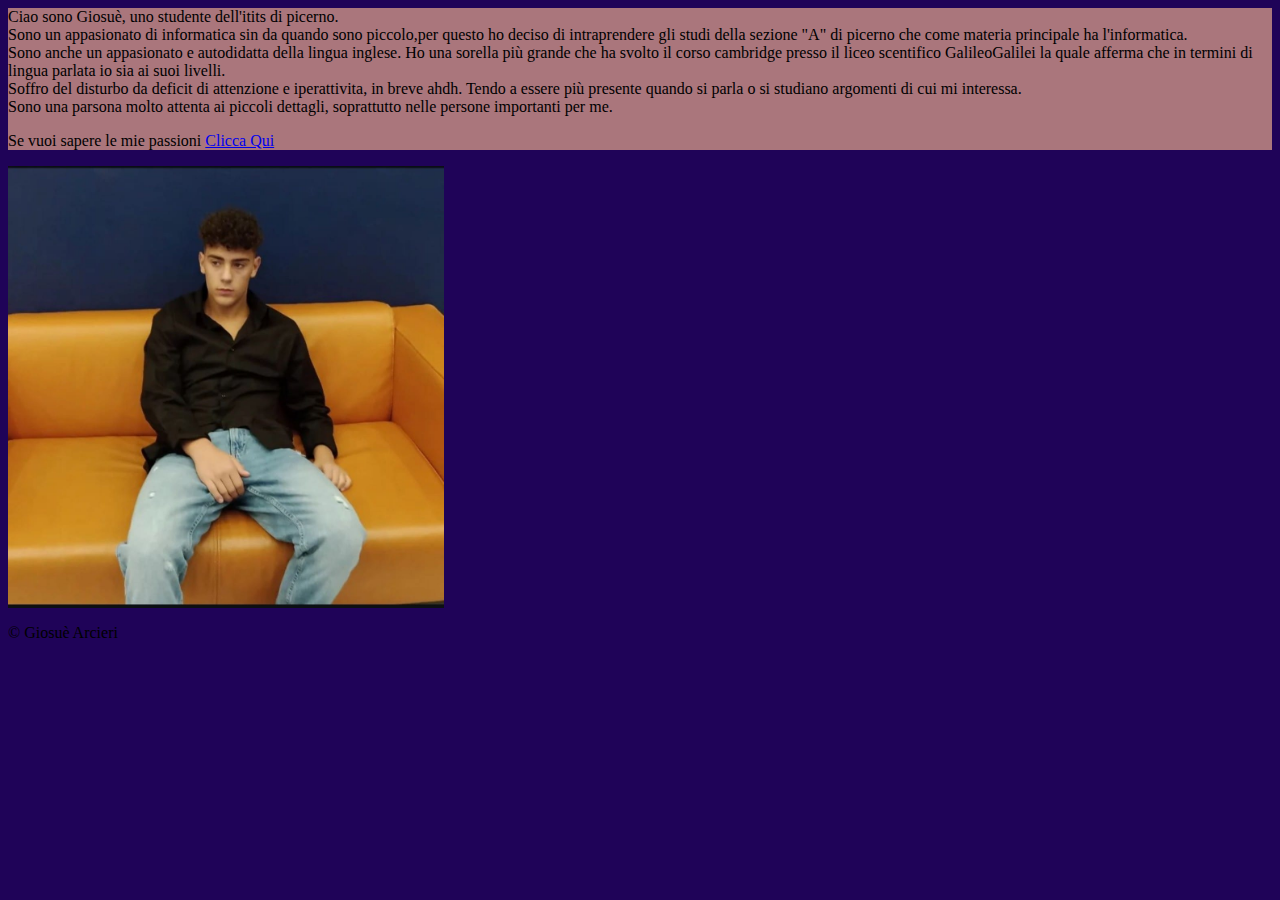
==== index.html @ 97f11904 "aggiornamento sito" ====
<html>
	<head>
		<title>My site</title>
		<style>
			body {
				background-color:#1F0358;
			}
			.me{
				background-color:#98FF98;
			}
			.par{
				background-color:#AA767C;

			}
			
		</style>
	</head>
	<body>
		
		<header>
		
		</header>
		<main>
			<div class = "par">
				<p>	Ciao sono Giosuè, uno studente dell'itits di picerno.<br>
					Sono un appasionato di informatica sin da quando sono piccolo,per questo ho deciso di intraprendere gli studi della sezione "A" di picerno che come materia principale ha l'informatica.<br>
		  			Sono anche un appasionato e autodidatta della lingua inglese. Ho una sorella più grande che ha svolto il corso cambridge 	presso il liceo scentifico GalileoGalilei la quale afferma che in termini di lingua parlata io sia ai suoi livelli.<br>
					Soffro del disturbo da deficit di attenzione e iperattivita, in breve ahdh. Tendo a essere più presente quando si parla o 	si studiano argomenti di cui mi interessa.<br>
					Sono una parsona molto attenta ai piccoli dettagli, soprattutto nelle persone importanti per me.
		 	 	</p>
		  		<p> Se vuoi sapere le mie passioni <a href="passioni.html"> Clicca Qui</a></p>
		  </div>

			<img class="me" src="me.jpg" alt= "Una mia foto" title= "Una mia foto"/height="50%">
		</main>
		<footer>
			<p>&copy; Giosuè Arcieri</p>
		</footer>
	</body>
	
</html>
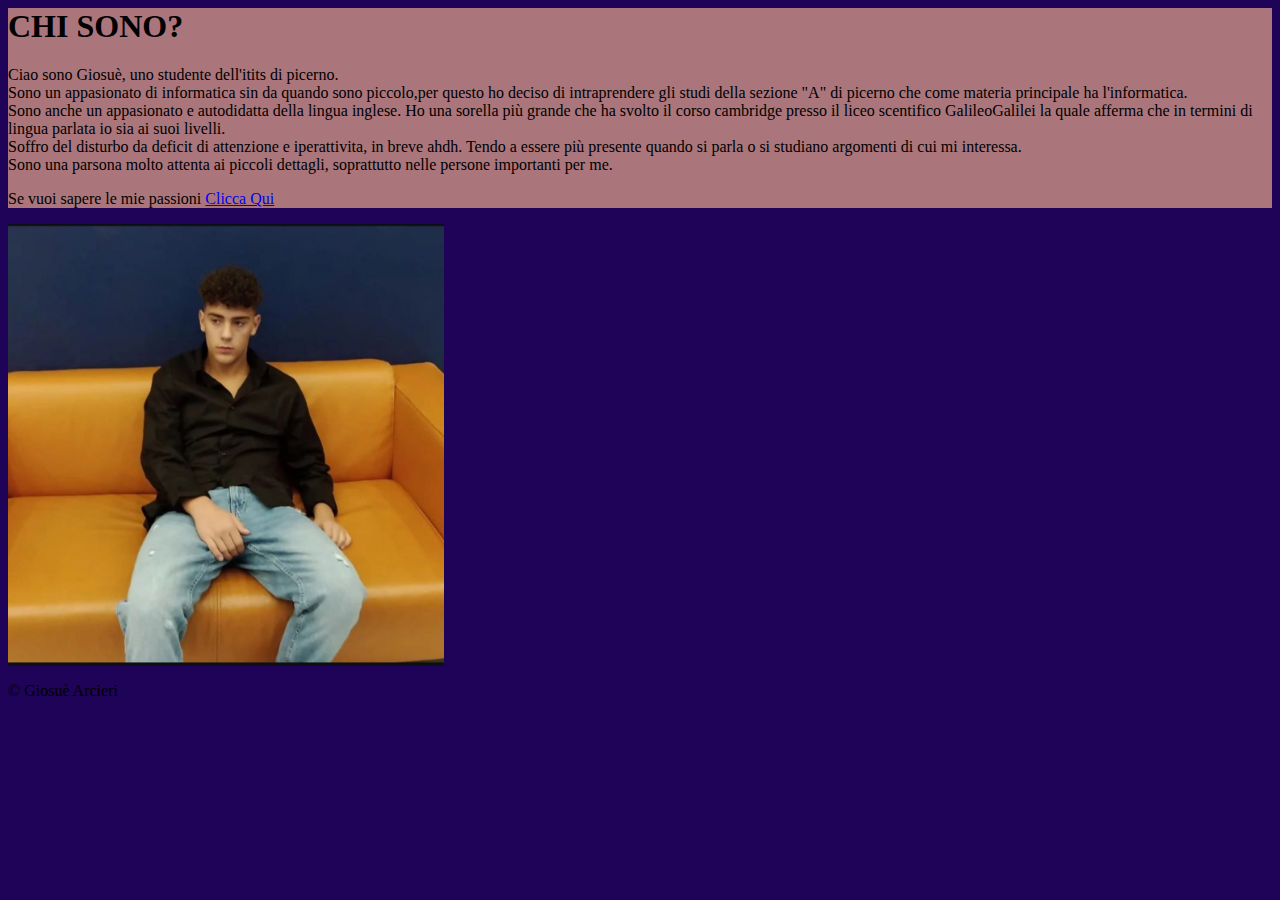
==== commit dfd4e332: "aggiunta del titolo" ====
--- a/index.html
+++ b/index.html
@@ -2,6 +2,7 @@
 	<head>
 		<title>My site</title>
 		<style>
+
 			body {
 				background-color:#1F0358;
 			}
@@ -17,11 +18,13 @@
 	</head>
 	<body>
 		
+
 		<header>
-		
+			
 		</header>
 		<main>
 			<div class = "par">
+				<h1>CHI SONO?</h1>
 				<p>	Ciao sono Giosuè, uno studente dell'itits di picerno.<br>
 					Sono un appasionato di informatica sin da quando sono piccolo,per questo ho deciso di intraprendere gli studi della sezione "A" di picerno che come materia principale ha l'informatica.<br>
 		  			Sono anche un appasionato e autodidatta della lingua inglese. Ho una sorella più grande che ha svolto il corso cambridge 	presso il liceo scentifico GalileoGalilei la quale afferma che in termini di lingua parlata io sia ai suoi livelli.<br>
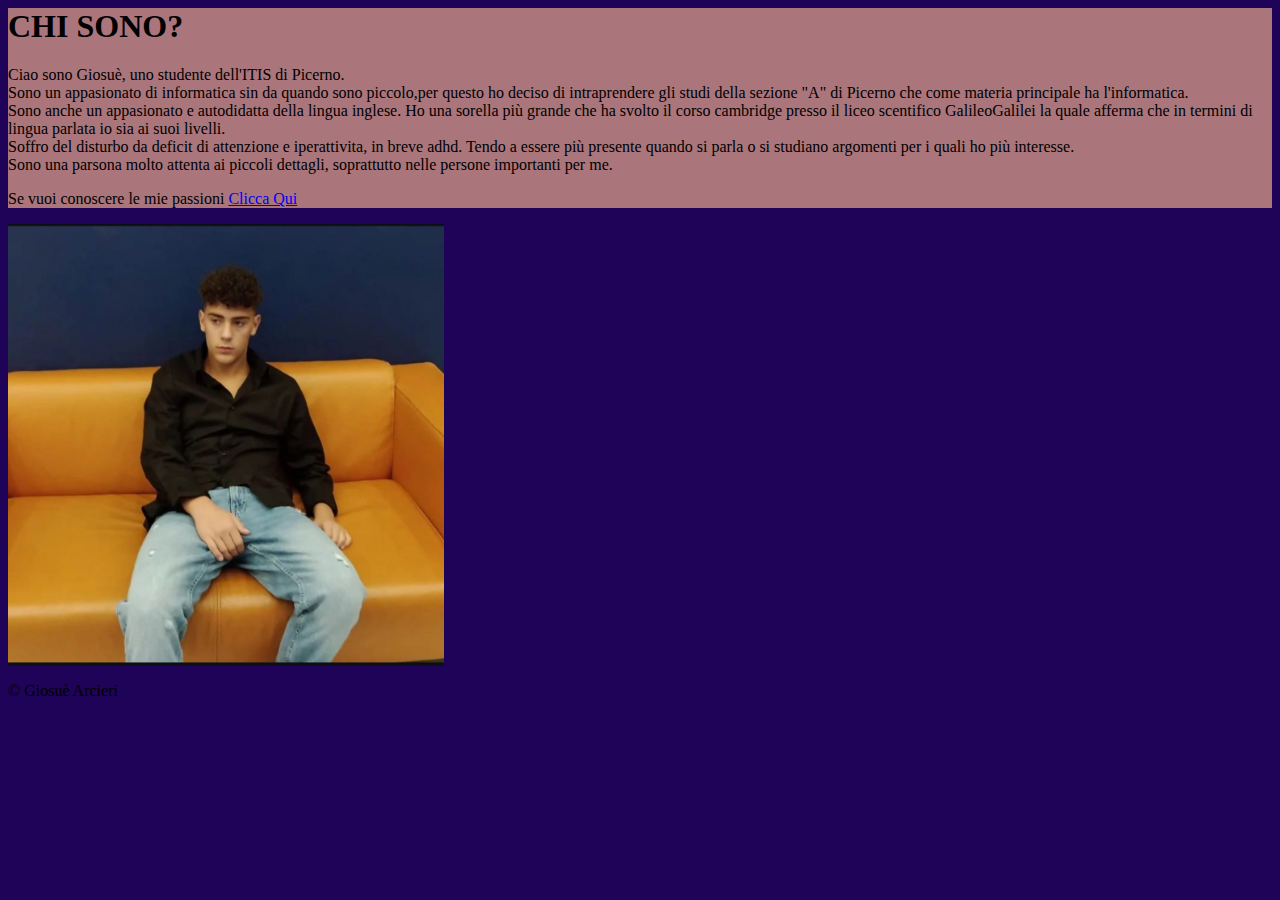
==== commit 52b2d252: "miglioramento grammaticale" ====
--- a/index.html
+++ b/index.html
@@ -20,18 +20,18 @@
 		
 
 		<header>
-			
+			 
 		</header>
 		<main>
 			<div class = "par">
 				<h1>CHI SONO?</h1>
-				<p>	Ciao sono Giosuè, uno studente dell'itits di picerno.<br>
-					Sono un appasionato di informatica sin da quando sono piccolo,per questo ho deciso di intraprendere gli studi della sezione "A" di picerno che come materia principale ha l'informatica.<br>
-		  			Sono anche un appasionato e autodidatta della lingua inglese. Ho una sorella più grande che ha svolto il corso cambridge 	presso il liceo scentifico GalileoGalilei la quale afferma che in termini di lingua parlata io sia ai suoi livelli.<br>
-					Soffro del disturbo da deficit di attenzione e iperattivita, in breve ahdh. Tendo a essere più presente quando si parla o 	si studiano argomenti di cui mi interessa.<br>
+				<p>	Ciao sono Giosuè, uno studente dell'ITIS di Picerno.<br>
+					Sono un appasionato di informatica sin da quando sono piccolo,per questo ho deciso di intraprendere gli studi della sezione "A" di Picerno che come materia principale ha l'informatica.<br>
+		  			Sono anche un appasionato e autodidatta della lingua inglese. Ho una sorella più grande che ha svolto il corso cambridge presso il liceo scentifico GalileoGalilei la quale afferma che in termini di lingua parlata io sia ai suoi livelli.<br>
+					Soffro del disturbo da deficit di attenzione e iperattivita, in breve adhd. Tendo a essere più presente quando si parla o si studiano argomenti per i quali ho più interesse.<br>
 					Sono una parsona molto attenta ai piccoli dettagli, soprattutto nelle persone importanti per me.
 		 	 	</p>
-		  		<p> Se vuoi sapere le mie passioni <a href="passioni.html"> Clicca Qui</a></p>
+		  		<p> Se vuoi conoscere le mie passioni <a href="passioni.html"> Clicca Qui</a></p>
 		  </div>
 
 			<img class="me" src="me.jpg" alt= "Una mia foto" title= "Una mia foto"/height="50%">
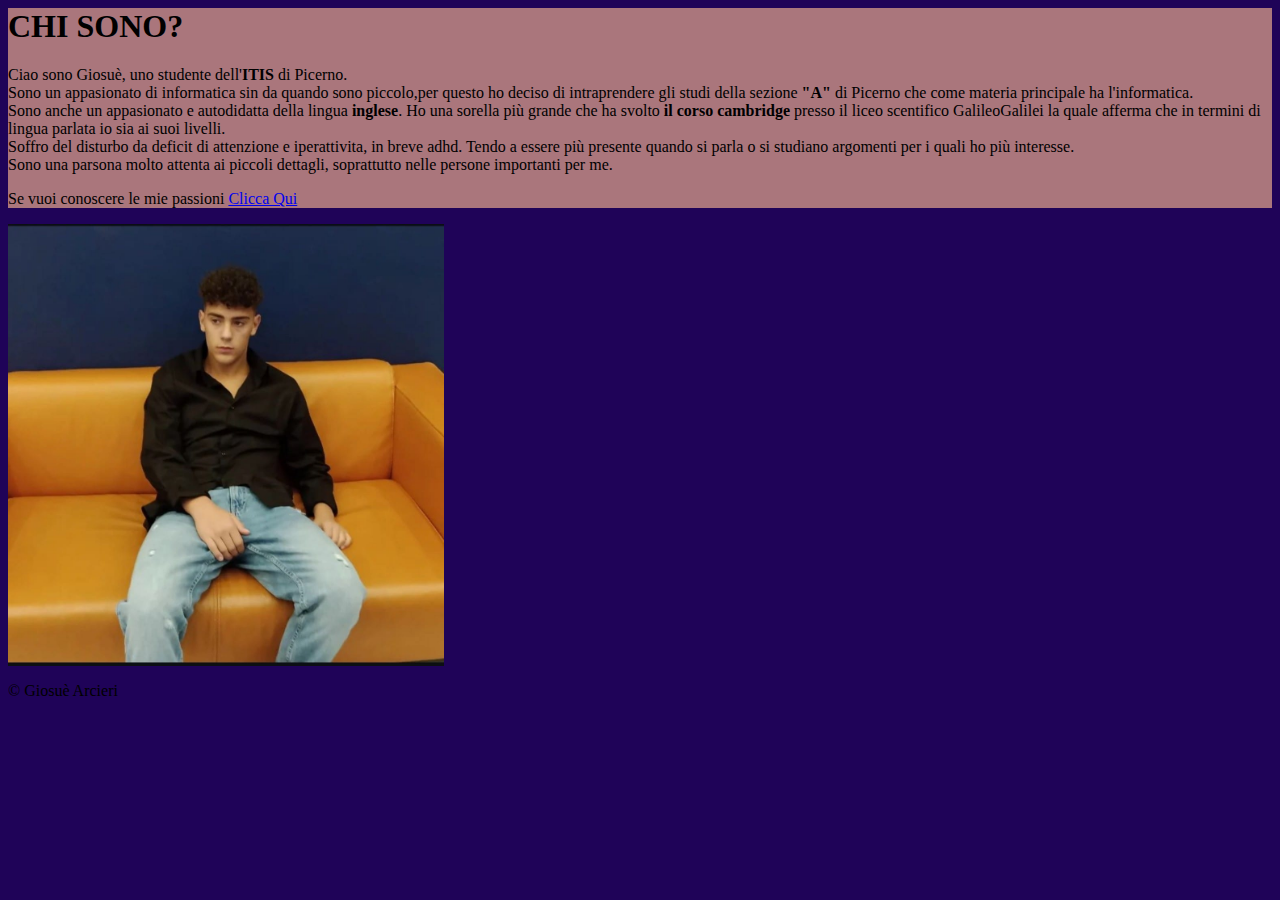
==== commit aa846345: "aggiunta dell'immaginetta" ====
--- a/index.html
+++ b/index.html
@@ -1,6 +1,7 @@
 <html>
 	<head>
-		<title>My site</title>
+		<link rel="icon" type="image/x-icon" href="letter-g.png">
+		<title>Giosuè</title>
 		<style>
 
 			body {
@@ -25,9 +26,10 @@
 		<main>
 			<div class = "par">
 				<h1>CHI SONO?</h1>
-				<p>	Ciao sono Giosuè, uno studente dell'ITIS di Picerno.<br>
-					Sono un appasionato di informatica sin da quando sono piccolo,per questo ho deciso di intraprendere gli studi della sezione "A" di Picerno che come materia principale ha l'informatica.<br>
-		  			Sono anche un appasionato e autodidatta della lingua inglese. Ho una sorella più grande che ha svolto il corso cambridge presso il liceo scentifico GalileoGalilei la quale afferma che in termini di lingua parlata io sia ai suoi livelli.<br>
+				<p>	Ciao sono Giosuè, uno studente dell'<b>ITIS</b> di Picerno.<br>
+					Sono un appasionato di informatica sin da quando sono piccolo,per questo ho deciso di intraprendere gli studi della sezione
+					<b>"A"</b> di Picerno che come materia principale ha l'informatica.<br>
+		  			Sono anche un appasionato e autodidatta della lingua <b>inglese</b>. Ho una sorella più grande che ha svolto <b>il corso cambridge</b> presso il liceo scentifico GalileoGalilei la quale afferma che in termini di lingua parlata io sia ai suoi livelli.<br>
 					Soffro del disturbo da deficit di attenzione e iperattivita, in breve adhd. Tendo a essere più presente quando si parla o si studiano argomenti per i quali ho più interesse.<br>
 					Sono una parsona molto attenta ai piccoli dettagli, soprattutto nelle persone importanti per me.
 		 	 	</p>
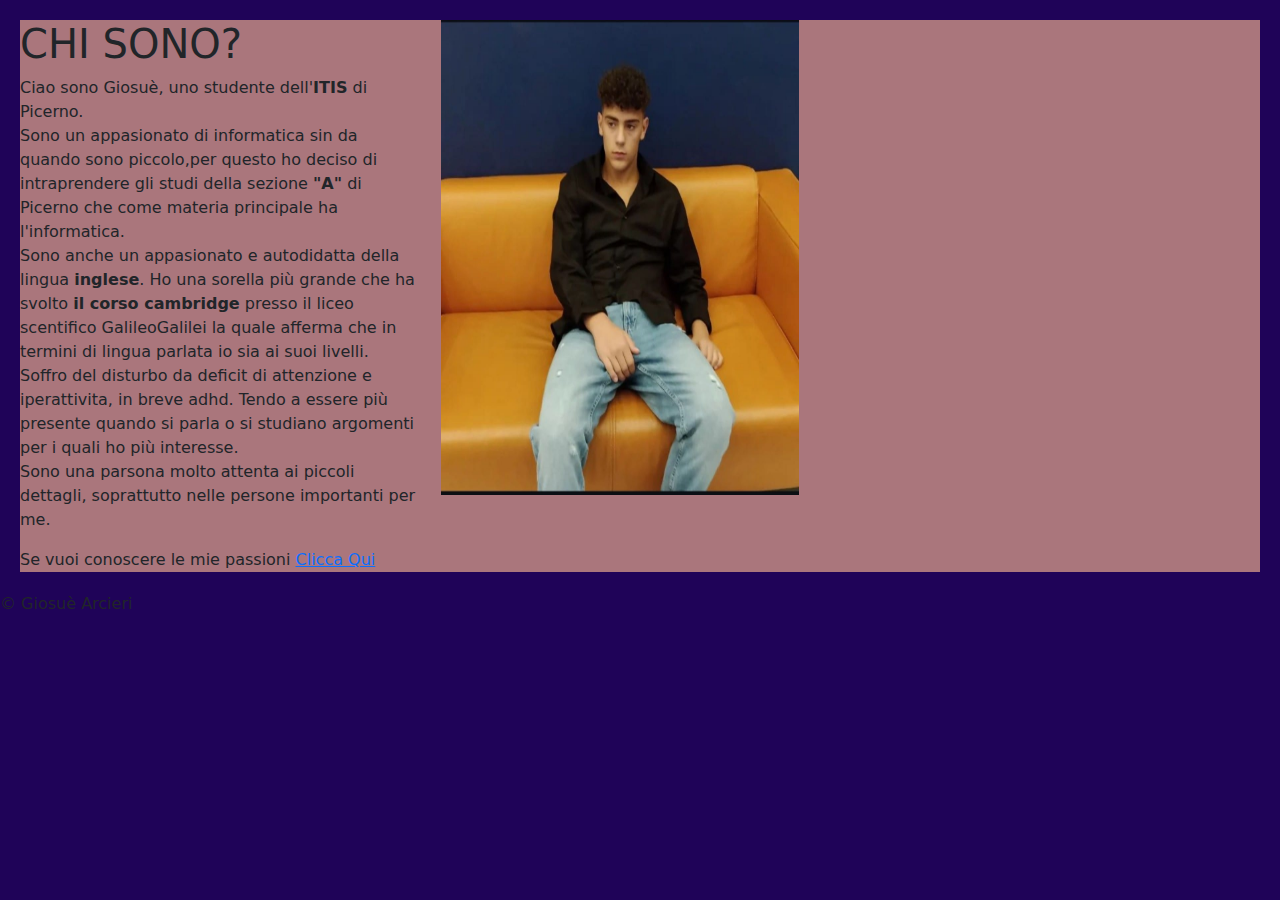
==== commit d2c15ade: "riposizionamento delle immagini" ====
--- a/index.html
+++ b/index.html
@@ -1,21 +1,9 @@
 <html>
 	<head>
+		<link href="https://cdn.jsdelivr.net/npm/bootstrap@5.3.3/dist/css/bootstrap.min.css" rel="stylesheet" integrity="sha384-QWTKZyjpPEjISv5WaRU9OFeRpok6YctnYmDr5pNlyT2bRjXh0JMhjY6hW+ALEwIH" crossorigin="anonymous">
+		<link rel="stylesheet" type="text/css" href="mystyle.css"/>
 		<link rel="icon" type="image/x-icon" href="letter-g.png">
 		<title>Giosuè</title>
-		<style>
-
-			body {
-				background-color:#1F0358;
-			}
-			.me{
-				background-color:#98FF98;
-			}
-			.par{
-				background-color:#AA767C;
-
-			}
-			
-		</style>
 	</head>
 	<body>
 		
@@ -25,18 +13,24 @@
 		</header>
 		<main>
 			<div class = "par">
-				<h1>CHI SONO?</h1>
-				<p>	Ciao sono Giosuè, uno studente dell'<b>ITIS</b> di Picerno.<br>
-					Sono un appasionato di informatica sin da quando sono piccolo,per questo ho deciso di intraprendere gli studi della sezione
-					<b>"A"</b> di Picerno che come materia principale ha l'informatica.<br>
-		  			Sono anche un appasionato e autodidatta della lingua <b>inglese</b>. Ho una sorella più grande che ha svolto <b>il corso cambridge</b> presso il liceo scentifico GalileoGalilei la quale afferma che in termini di lingua parlata io sia ai suoi livelli.<br>
-					Soffro del disturbo da deficit di attenzione e iperattivita, in breve adhd. Tendo a essere più presente quando si parla o si studiano argomenti per i quali ho più interesse.<br>
-					Sono una parsona molto attenta ai piccoli dettagli, soprattutto nelle persone importanti per me.
-		 	 	</p>
-		  		<p> Se vuoi conoscere le mie passioni <a href="passioni.html"> Clicca Qui</a></p>
+				<div class= "row">
+					<div class="col-4">
+                		<h1>CHI SONO?</h1>
+							<p>	Ciao sono Giosuè, uno studente dell'<b>ITIS</b> di Picerno.<br>
+								Sono un appasionato di informatica sin da quando sono piccolo,per questo ho deciso di intraprendere gli studi della sezione <b>"A"</b> di Picerno che come materia principale ha l'informatica.<br>
+		  						Sono anche un appasionato e autodidatta della lingua <b>inglese</b>. Ho una sorella più grande che ha svolto <b>il corso cambridge</b> presso il liceo scentifico GalileoGalilei la quale afferma che in termini di lingua parlata io sia ai suoi livelli.<br>
+								Soffro del disturbo da deficit di attenzione e iperattivita, in breve adhd. Tendo a essere più presente quando si parla o si studiano argomenti per i quali ho più interesse.<br>
+								Sono una parsona molto attenta ai piccoli dettagli, soprattutto nelle persone importanti per me.
+		 	 				</p>
+		  			</div>
+					<div class="col-4">
+                		<img class="me" src="me.jpg" alt= "Una mia foto" title= "Una mia foto" height="90%" width="90%" >
+            		</div>            		
+            	</div>
+      <p> Se vuoi conoscere le mie passioni <a href="passioni.html"> Clicca Qui</a></p>
 		  </div>
 
-			<img class="me" src="me.jpg" alt= "Una mia foto" title= "Una mia foto"/height="50%">
+			
 		</main>
 		<footer>
 			<p>&copy; Giosuè Arcieri</p>
--- a/mystyle.css
+++ b/mystyle.css
@@ -0,0 +1,12 @@
+body {
+		background-color:#1F0358;
+}
+
+.me{
+		background-color:#98FF98;
+}
+
+.par{
+		margin: 20px;
+		background-color:#AA767C;
+		text-align:"justify";
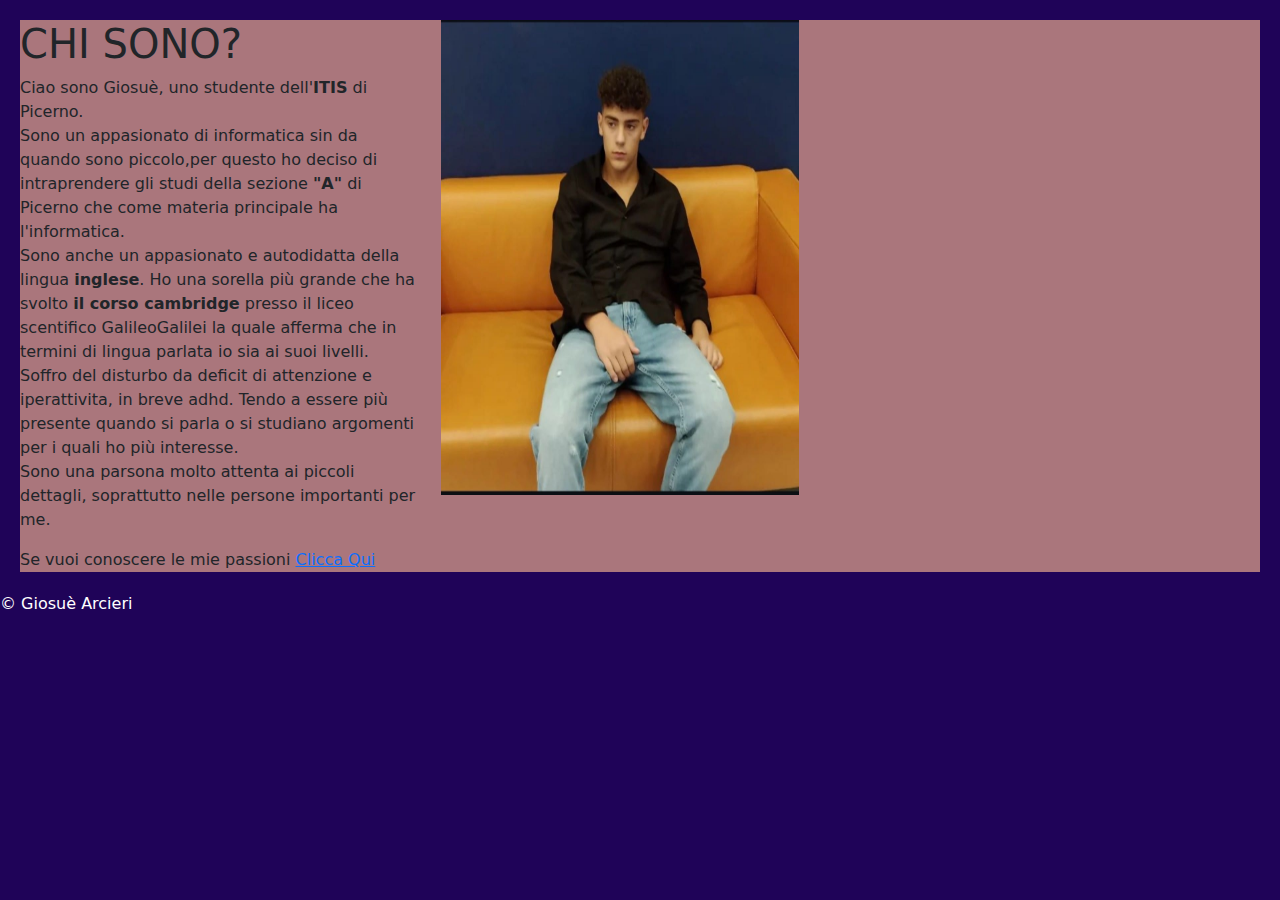
==== commit 14fcb524: "cambio colore copyright" ====
--- a/index.html
+++ b/index.html
@@ -33,7 +33,7 @@
 			
 		</main>
 		<footer>
-			<p>&copy; Giosuè Arcieri</p>
+			<p class="copy">&copy; Giosuè Arcieri</p>
 		</footer>
 	</body>
 	
--- a/mystyle.css
+++ b/mystyle.css
@@ -10,3 +10,7 @@
 		margin: 20px;
 		background-color:#AA767C;
 		text-align:"justify";
+}
+.copy{
+	color:white;
+}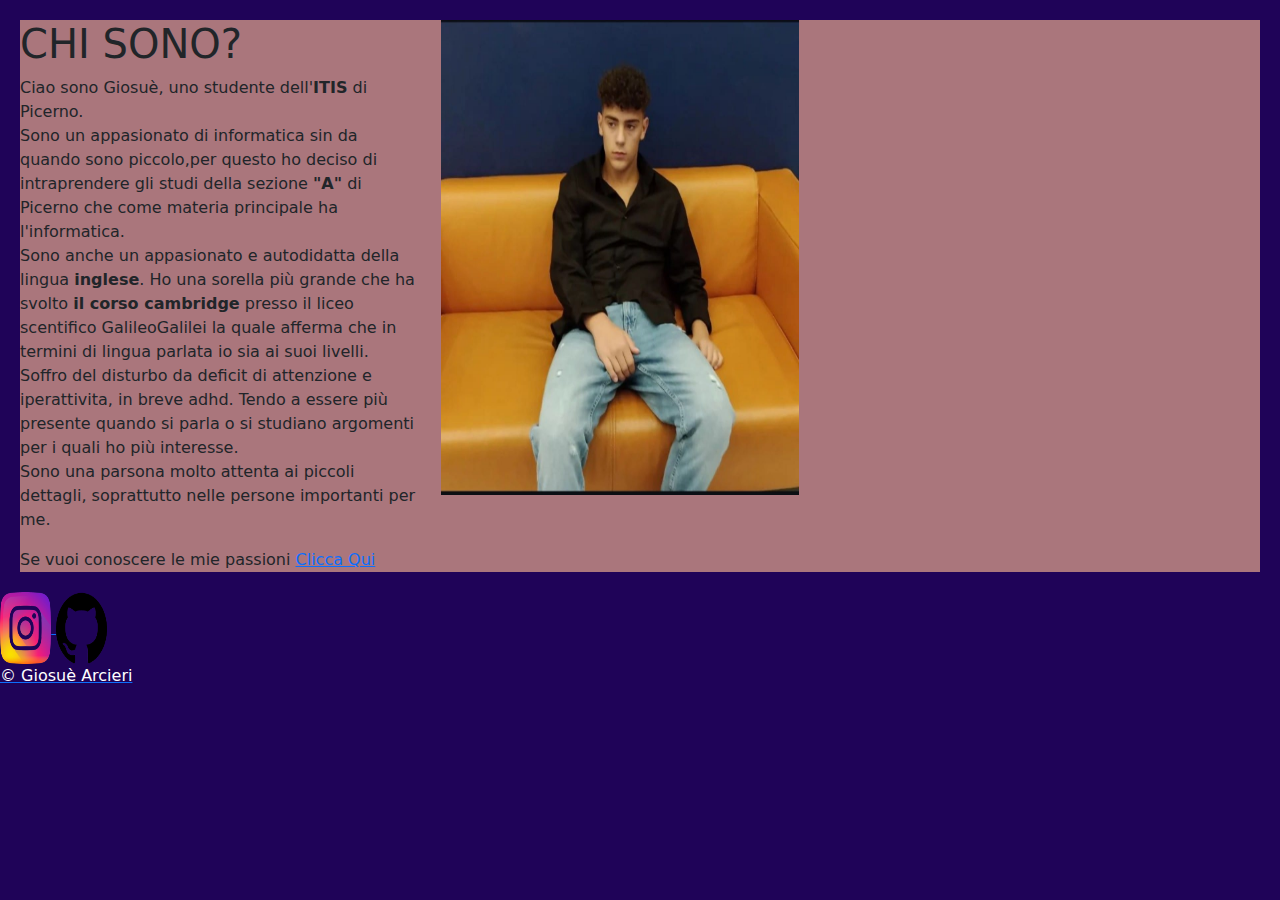
==== commit 1c6e06cf: "aggiunta social" ====
--- a/index.html
+++ b/index.html
@@ -33,6 +33,10 @@
 			
 		</main>
 		<footer>
+			<a href="https://www.instagram.com/gio_arcieri_07/" ><img src="instagram.png" alt= "ig"
+				title= "ig" height="8%" width="4%" >
+				<a href="https://github.com/GiosueArcieri" ><img src="github.png" alt= "github"
+				title= "github" height="8%" width="4%" >
 			<p class="copy">&copy; Giosuè Arcieri</p>
 		</footer>
 	</body>
